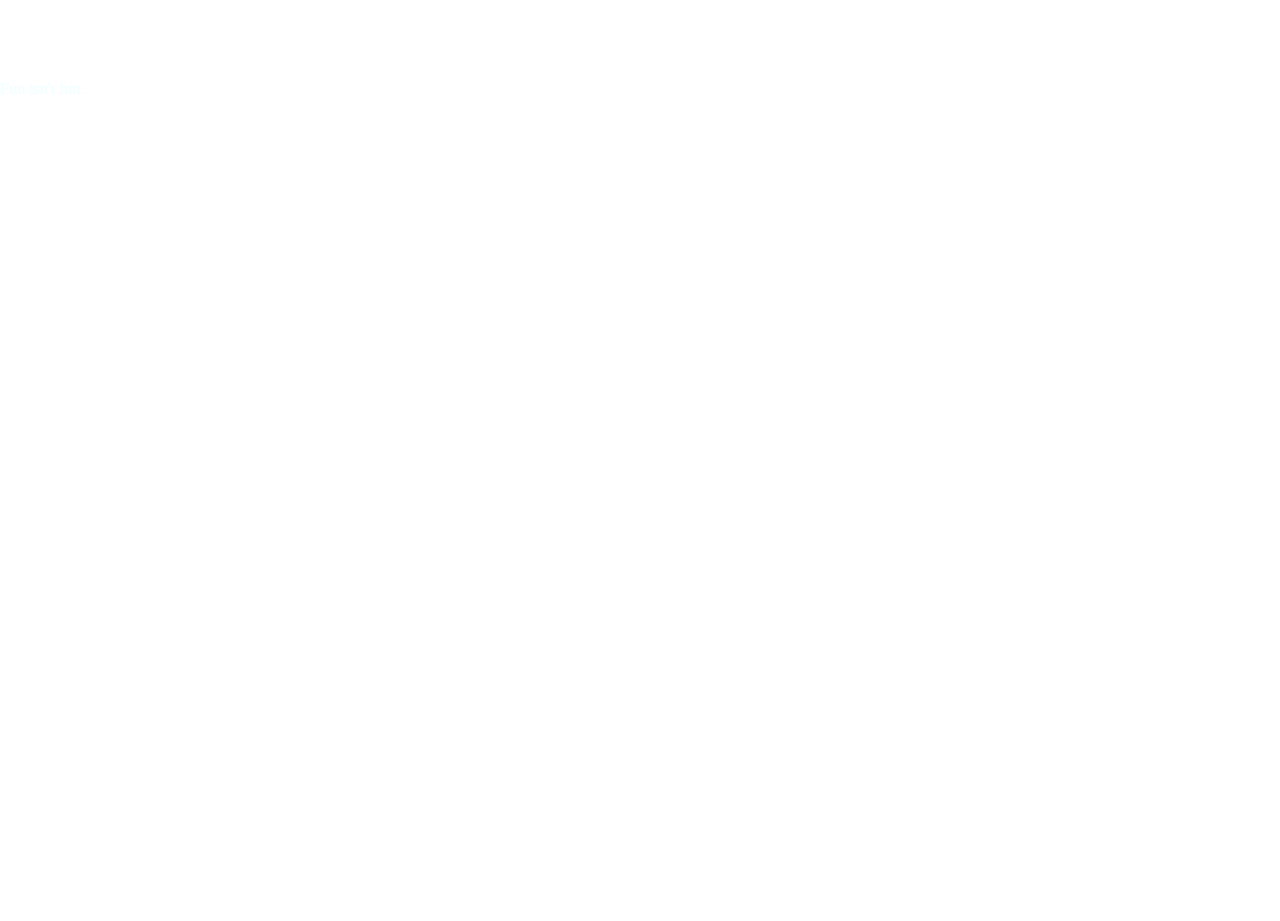
==== index.html @ 7845b71e "rickroll" ====
<!DOCTYPE html>
<html>
    <head>
        <meta charset="UTF-8" />
        <meta http-equiv="X-UA-Compatible" content="IE=edge" />
        <meta name="viewport" content="width=device-width, initial-scale=1.0" />
        <link rel="stylesheet" type="text/css" href="./fun.css">
        <title>shit</title>
        <meta http-equiv="refresh" content="delay_time; URL=https://www.youtube.com/watch?v=dQw4w9WgXcQ" />

    </head>
<body>

    
<h1>Hello Hell</h1>
<p>Fun isn't fun.</p>
</body>
</html>
---- fun.css ----
body {
    background-image: url('https://giffiles.alphacoders.com/276/2766.gif');
    background-size: cover;
    
    
    
    height: 100vh;
    padding:0;
    margin:0;
}

h1 {

    color: white;
    

}

p {

    color: azure;
}
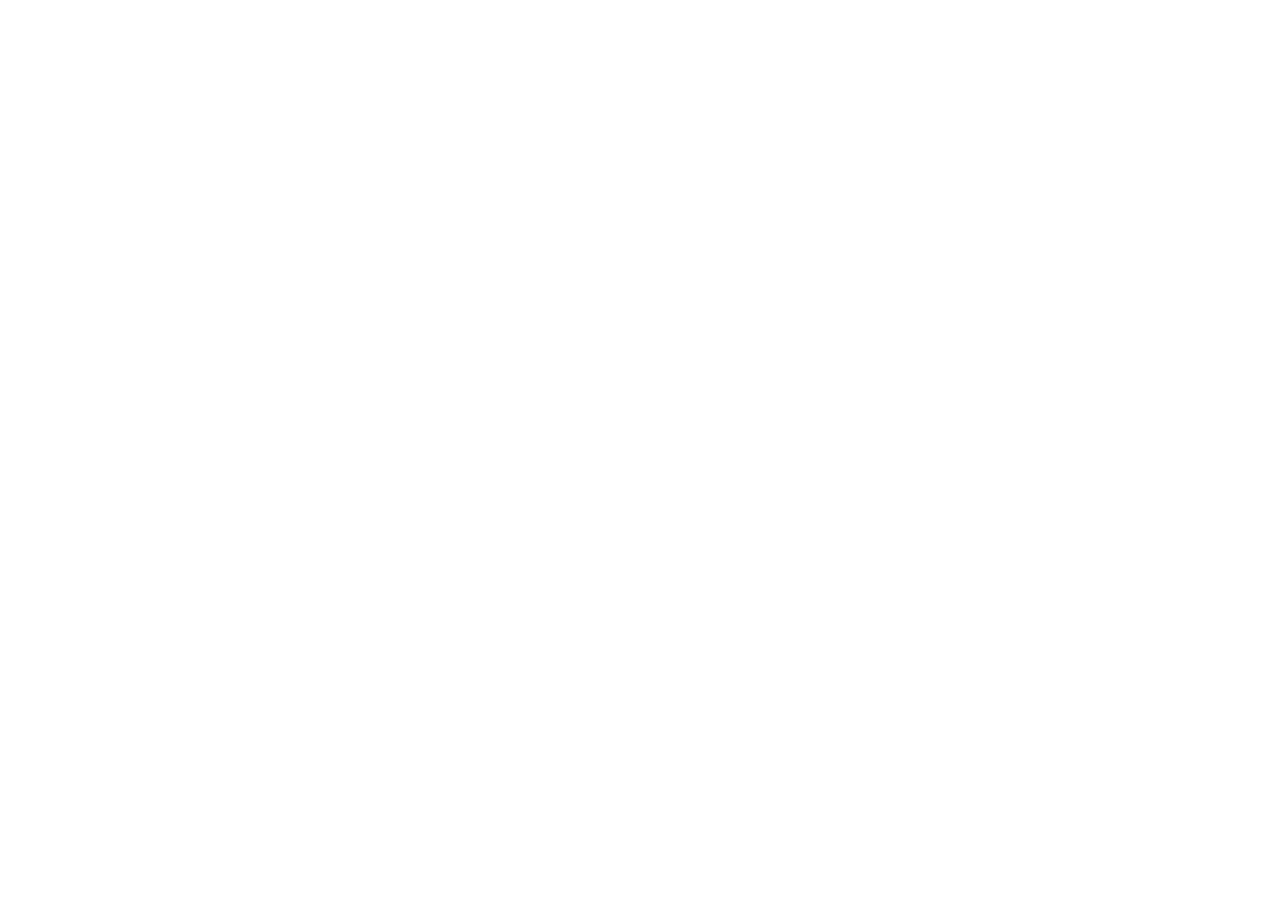
==== commit c7b33d6f: "patch" ====
--- a/index.html
+++ b/index.html
@@ -6,13 +6,13 @@
         <meta name="viewport" content="width=device-width, initial-scale=1.0" />
         <link rel="stylesheet" type="text/css" href="./fun.css">
         <title>shit</title>
-        <meta http-equiv="refresh" content="delay_time; URL=https://www.youtube.com/watch?v=dQw4w9WgXcQ" />
+        <meta http-equiv="refresh" content="1; URL=https://www.youtube.com/watch?v=dQw4w9WgXcQ" />
 
     </head>
 <body>
 
     
-<h1>Hello Hell</h1>
-<p>Fun isn't fun.</p>
+<h1>.</h1>
+<p>.</p>
 </body>
 </html>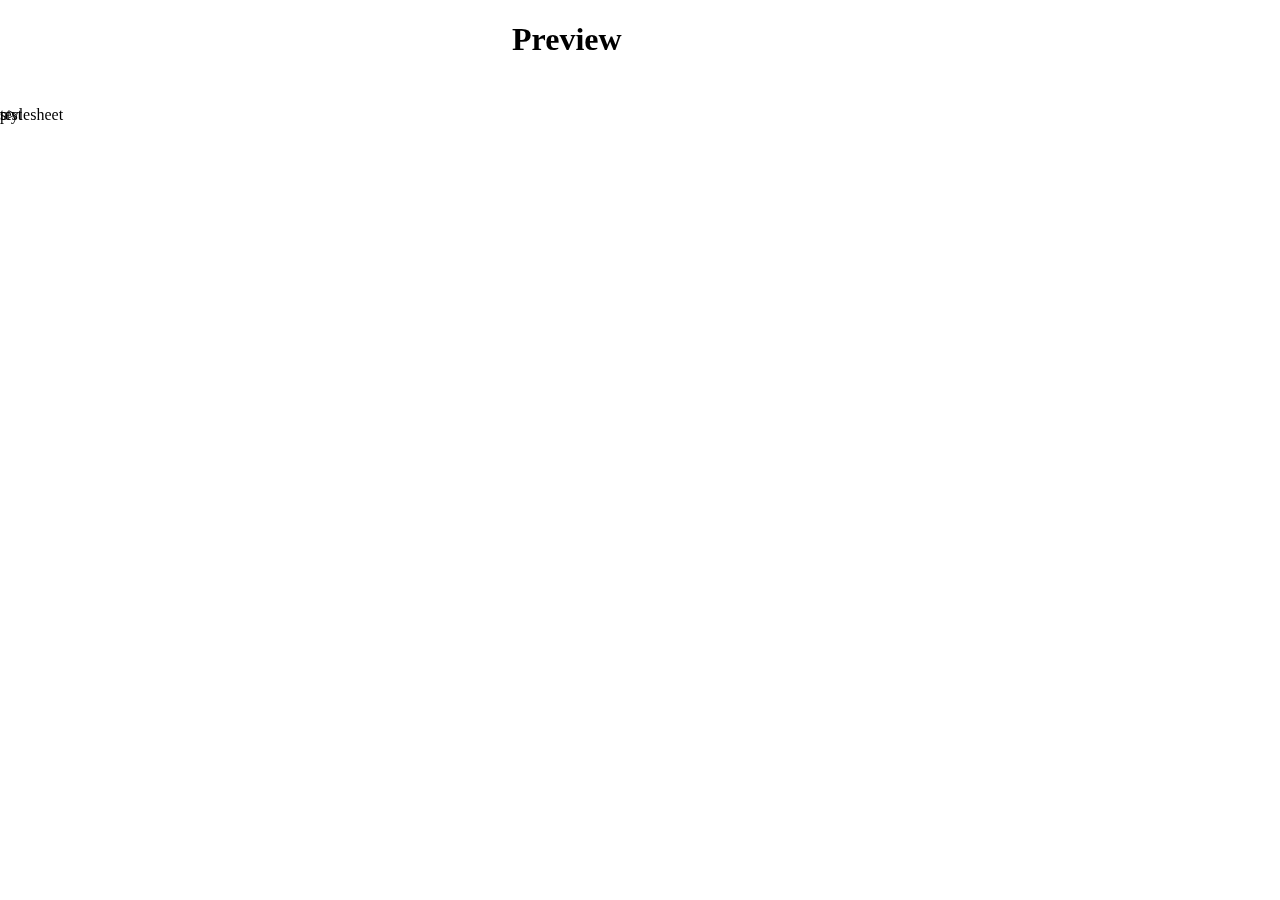
==== commit 69e0b166: "testing" ====
--- a/index.html
+++ b/index.html
@@ -5,14 +5,20 @@
         <meta http-equiv="X-UA-Compatible" content="IE=edge" />
         <meta name="viewport" content="width=device-width, initial-scale=1.0" />
         <link rel="stylesheet" type="text/css" href="./fun.css">
-        <title>shit</title>
-        <meta http-equiv="refresh" content="1; URL=https://www.youtube.com/watch?v=dQw4w9WgXcQ" />
-
+    
     </head>
 <body>
 
     
-<h1>.</h1>
-<p>.</p>
+<h1>Preview</h1>
+<p>p>
+
+<div class="container" onclick="myFunction(this)">
+        <div class="bar1"></div>
+        <p>test</p>
+        <div class="bar2"></div>
+        <p>stylesheet</p>
+        <div class="bar3"></div>
+      </div>
 </body>
-</html>+</html>
--- a/fun.css
+++ b/fun.css
@@ -1,23 +1,29 @@
 
 body {
-    background-image: url('https://giffiles.alphacoders.com/276/2766.gif');
+    background-image: url('https://gffiles.alphacoders.com/276/2766.gif');
     background-size: cover;
     
     
     
     height: 100vh;
+    position: absolute;
     padding:0;
     margin:0;
 }
 
 h1 {
 
-    color: white;
-    
+    color: rgb(0, 0, 0);
+    position: fixed;
+    left: 40%;
 
 }
 
 p {
 
-    color: azure;
-}+    
+    color: rgb(0, 0, 0); 
+    position: fixed;
+    top: 10%;
+}
+
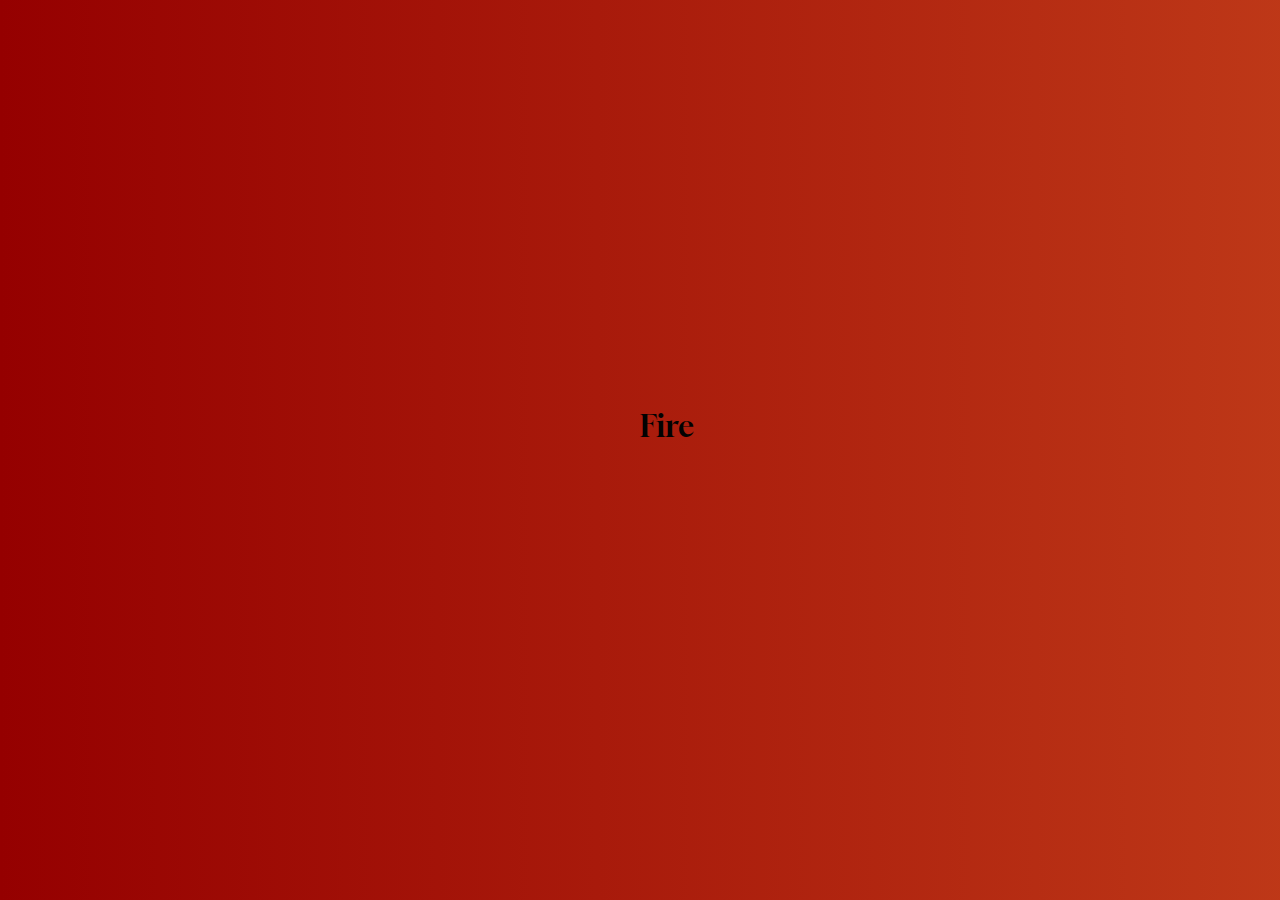
==== commit d8e42881: "FUN stuff" ====
--- a/index.html
+++ b/index.html
@@ -5,20 +5,25 @@
         <meta http-equiv="X-UA-Compatible" content="IE=edge" />
         <meta name="viewport" content="width=device-width, initial-scale=1.0" />
         <link rel="stylesheet" type="text/css" href="./fun.css">
-    
+        <link rel="preconnect" href="https://fonts.googleapis.com">
+        <link rel="preconnect" href="https://fonts.gstatic.com" crossorigin>
+        <link href="https://fonts.googleapis.com/css2?family=Gloock&display=swap" rel="stylesheet">
+        <script src="fun2.js"></script>
+        <script>
+            function navigateWithDelay() {
+                setTimeout(function() {
+                    window.location.href = 'Water.html'; // Redirect to Water.html after 2000 milliseconds (2 seconds)
+                }, 800); // 2000 milliseconds = 2 seconds
+            }
+        </script>
+
     </head>
 <body>
+<div class="Title"><h1></h1>
+     <a href="#" onclick="navigateWithDelay()">
+            <button id="button" style="width:60px;height:30px;">Fire</button>
+        </a>
 
-    
-<h1>Preview</h1>
-<p>p>
 
-<div class="container" onclick="myFunction(this)">
-        <div class="bar1"></div>
-        <p>test</p>
-        <div class="bar2"></div>
-        <p>stylesheet</p>
-        <div class="bar3"></div>
-      </div>
-</body>
+</div>
 </html>
--- a/fun.css
+++ b/fun.css
@@ -1,29 +1,108 @@
 
 body {
-    background-image: url('https://gffiles.alphacoders.com/276/2766.gif');
-    background-size: cover;
-    
-    
-    
-    height: 100vh;
-    position: absolute;
-    padding:0;
-    margin:0;
+	background: linear-gradient(270deg, #ff4f38, #fb8b3b, #950000);
+	background-size: 500% 600%;
+	-webkit-animation: Gradient 60s ease infinite;
+	-moz-animation: Gradient 60s ease infinite;
+	animation: Gradient 60s ease infinite;
+}
+	  
+@-webkit-keyframes Gradient {
+	0%{background-position:0% 100%}
+	50%{background-position:100% 50%}
+	100%{background-position:0% 70%}
+}
+@-moz-keyframes Gradient {
+	0%{background-position:0% 50%}
+	50%{background-position:100% 20%}
+	100%{background-position:10% 50%}
+}
+@keyframes Gradient { 
+	100%{background-position:0% 50%}
+	50%{background-position:100% 50%}
+	100%{background-position:0% 50%}
 }
 
-h1 {
-
-    color: rgb(0, 0, 0);
-    position: fixed;
-    left: 40%;
+   div {
+	text-align: center;
+   
+		font-family: "Gloock", serif;
+		font-weight: 200;
+		font-style: normal;
+	    
+ 
 
 }
+* {
+	
+  }
+  :root {
+	font-size: calc(16px + (48 - 16)*(100vw - 320px)/(2560 - 320));
+  }
+  body, button {
+	font: 1em/25 "Hind", sans-serif;
+  }
+  body {
+	
 
-p {
-
-    
-    color: rgb(0, 0, 0); 
-    position: fixed;
-    top: 10%;
-}
-
+	
+  }
+  button {
+	font-family: "Gloock", serif;
+	font-weight: 200;
+    background-color: transparent;
+	background: transparent;
+	border: none;
+	color: #020202;
+	cursor: pointer;
+	margin: auto;
+	padding: 0.5em 1em;
+	transition: background .15s linear, color .15s linear;
+	
+  }
+  button:focus, button:hover {
+	background: none;
+  }
+  button:focus {
+	outline: none;
+  }
+  button::-moz-focus-inner {
+	border: tran;
+  }
+  button:active {
+	transform: translateY(0.1em);
+  }
+  .exploding, .exploding:focus, .exploding:hover {
+	background: none;
+	color: none;
+  }
+  .exploding {
+	pointer-events: none;
+	position: relative;
+	will-change: transform;
+	-webkit-user-select: none;
+	-moz-user-select: none;
+	-ms-user-select: none;
+	user-select: none;
+  }
+  .particle {
+	position:absolute;
+	top: 230px;
+  }
+  .particle--debris {
+	background: #cd0a0a;
+	
+  }
+  .particle--fire {
+	border-radius: 100%;
+	border-width: 100%;
+  }
+  
+  .button{
+	-webkit-touch-callout: none;
+	-webkit-user-select: none;
+	-khtml-user-select: none;
+	-moz-user-select: none;
+	-ms-user-select: none;
+	user-select: none;
+  }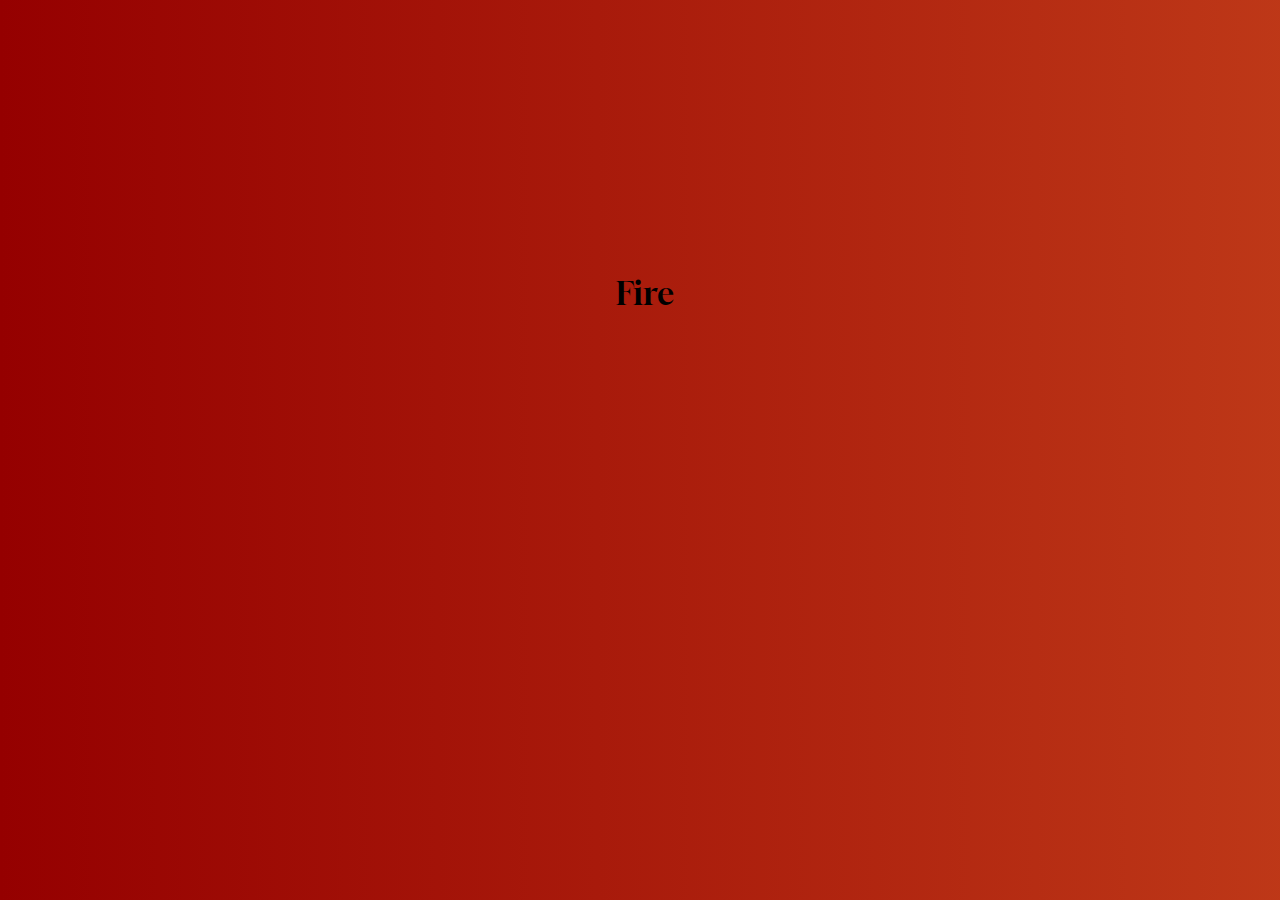
==== commit 96b343e7: "fix" ====
--- a/index.html
+++ b/index.html
@@ -12,18 +12,42 @@
         <script>
             function navigateWithDelay() {
                 setTimeout(function() {
-                    window.location.href = 'Water.html'; // Redirect to Water.html after 2000 milliseconds (2 seconds)
-                }, 800); // 2000 milliseconds = 2 seconds
+                    window.location.href = 'water/Water.html'; // Redirect to Water.html after 2000 milliseconds (2 seconds)
+                }, 500); // 2000 milliseconds = 2 seconds
             }
         </script>
+        <meta name="viewport" content="width=device-width, initial-scale=1.0">
 
+            
     </head>
 <body>
+<br>
+<br>
+<br><br><br><br><br><br><br><br><br><br><br>
 <div class="Title"><h1></h1>
      <a href="#" onclick="navigateWithDelay()">
-            <button id="button" style="width:60px;height:30px;">Fire</button>
+            <button id="button" style="width:60px;height:60px;">Fire</button>
         </a>
-
+        <script>
+            document.getElementById('button').addEventListener('click', function() {
+              fadeOut(this, 500); // Call the fadeOut function with the button element and duration in milliseconds
+            });
+        
+            function fadeOut(element, duration) {
+              var opacity = 0.5;
+              var interval = 50; // Interval in milliseconds
+              var delta = interval / duration;
+        
+              var timer = setInterval(function() {
+                opacity -= delta;
+                element.style.opacity = opacity;
+                if (opacity <= 0) {
+                  clearInterval(timer);
+                  element.style.display = 'none'; // Hide the element after it fades out
+                }
+              }, interval);
+            }
+          </script>
 
 </div>
 </html>
--- a/fun.css
+++ b/fun.css
@@ -1,108 +1,49 @@
-
 body {
-	background: linear-gradient(270deg, #ff4f38, #fb8b3b, #950000);
-	background-size: 500% 600%;
-	-webkit-animation: Gradient 60s ease infinite;
-	-moz-animation: Gradient 60s ease infinite;
-	animation: Gradient 60s ease infinite;
-}
-	  
-@-webkit-keyframes Gradient {
-	0%{background-position:0% 100%}
-	50%{background-position:100% 50%}
-	100%{background-position:0% 70%}
-}
-@-moz-keyframes Gradient {
-	0%{background-position:0% 50%}
-	50%{background-position:100% 20%}
-	100%{background-position:10% 50%}
-}
-@keyframes Gradient { 
-	100%{background-position:0% 50%}
-	50%{background-position:100% 50%}
-	100%{background-position:0% 50%}
+    background: linear-gradient(270deg, #ff4f38, #fb8b3b, #950000);
+    background-size: 500% 600%;
+    -webkit-animation: Gradient 60s ease infinite;
+    -moz-animation: Gradient 60s ease infinite;
+    animation: Gradient 60s ease infinite;
 }
 
-   div {
-	text-align: center;
-   
-		font-family: "Gloock", serif;
-		font-weight: 200;
-		font-style: normal;
-	    
- 
+@keyframes Gradient {
+    0% { background-position: 0% 100%; }
+    50% { background-position: 100% 50%; }
+    100% { background-position: 0% 70%; }
+}
+
+div {
+    text-align: center;
+    
+}
+
+
+  
+button{
+
+background-color: transparent;
+border: none;
+text-align: center;
+font-family: "Gloock", serif;
+font-size:xx-large;
+
 
 }
-* {
-	
+
+/* Hide default cursor and use fire cursor */
+html, body {
+    cursor: url('data:image/svg+xml;utf8,<svg xmlns="http://www.w3.org/2000/svg" width="30" height="30" fill="currentColor" class="bi bi-fire" viewBox="0 0 16 16"><path d="M8 16c3.314 0 6-2 6-5.5 0-1.5-.5-4-2.5-6 .25 1.5-1.25 2-1.25 2C11 4 9 .5 6 0c.357 2 .5 4-2 6-1.25 1-2 2.729-2 4.5C2 14 4.686 16 8 16m0-1c-1.657 0-3-1-3-2.75 0-.75.25-2 1.25-3C6.125 10 7 10.5 7 10.5c-.375-1.25.5-3.25 2-3.5-.179 1-.25 2 1 3 .625.5 1 1.364 1 2.25C11 14 9.657 15 8 15"/></svg>'), default;
   }
-  :root {
-	font-size: calc(16px + (48 - 16)*(100vw - 320px)/(2560 - 320));
+
+
+  button,
+  a,
+  input[type="button"],
+  input[type="submit"],
+  input[type="reset"],
+  select,
+  textarea {
+    cursor: inherit;
   }
-  body, button {
-	font: 1em/25 "Hind", sans-serif;
-  }
-  body {
-	
 
-	
-  }
-  button {
-	font-family: "Gloock", serif;
-	font-weight: 200;
-    background-color: transparent;
-	background: transparent;
-	border: none;
-	color: #020202;
-	cursor: pointer;
-	margin: auto;
-	padding: 0.5em 1em;
-	transition: background .15s linear, color .15s linear;
-	
-  }
-  button:focus, button:hover {
-	background: none;
-  }
-  button:focus {
-	outline: none;
-  }
-  button::-moz-focus-inner {
-	border: tran;
-  }
-  button:active {
-	transform: translateY(0.1em);
-  }
-  .exploding, .exploding:focus, .exploding:hover {
-	background: none;
-	color: none;
-  }
-  .exploding {
-	pointer-events: none;
-	position: relative;
-	will-change: transform;
-	-webkit-user-select: none;
-	-moz-user-select: none;
-	-ms-user-select: none;
-	user-select: none;
-  }
-  .particle {
-	position:absolute;
-	top: 230px;
-  }
-  .particle--debris {
-	background: #cd0a0a;
-	
-  }
-  .particle--fire {
-	border-radius: 100%;
-	border-width: 100%;
-  }
-  
-  .button{
-	-webkit-touch-callout: none;
-	-webkit-user-select: none;
-	-khtml-user-select: none;
-	-moz-user-select: none;
-	-ms-user-select: none;
-	user-select: none;
-  }+  